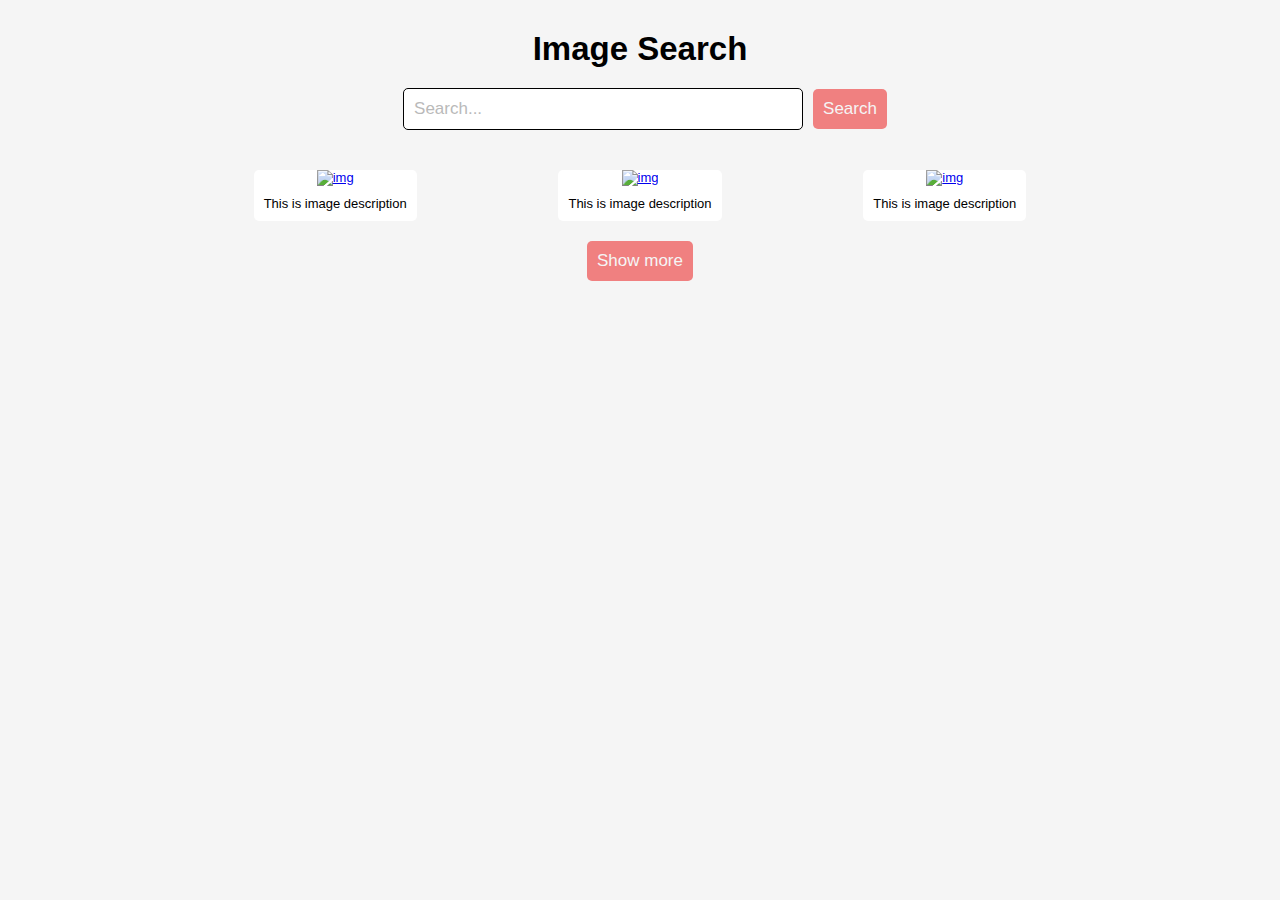
==== image-search/index.html @ 5860c16c "image search design and code refactor" ====
<!DOCTYPE html>
<html lang="en">

<head>
  <meta charset="UTF-8">
  <meta http-equiv="X-UA-Compatible" content="IE=edge">
  <meta name="viewport" content="width=device-width, initial-scale=1.0">
  <link rel="stylesheet" href="style.css">
  <script defer src="script.js"></script>
  <title>Image Search</title>
</head>

<body>
  <main class="container">
    <h1>Image Search</h1>
    <form>
      <input class="search-input" type="text" spellcheck="false" placeholder="Search...">
      <input class="search-button" type="submit" value="Search">
    </form>
    <div class="card-container">
      <div class="card-wrapper">
        <div class="img-card">
          <a href="https://www.google.com" target="blank">
            <img src="https://picsum.photos/id/0/5000/3333" alt="img">
          </a>
          <p>This is image description</p>
        </div>
        <div class="img-card">
          <a href="https://www.google.com" target="_blank">
            <img src="https://picsum.photos/id/0/5000/3333" alt="img">
          </a>
          <p>This is image description</p>
        </div>
        <div class="img-card">
          <a href="https://www.google.com" target="_blank">
            <img src="https://picsum.photos/id/0/5000/3333" alt="img">
          </a>
          <p>This is image description</p>
        </div>
      </div>
    </div>
    <div class="show-more">
      <input class="show-more-button" type="submit" value="Show more">
    </div>
  </main>
</body>

</html>
---- image-search/style.css ----
* {
  margin: 0;
  padding: 0;
  box-sizing: border-box;
  font-family: "Franklin Gothic Medium", "Arial Narrow", Arial, sans-serif;
}

html {
  font-size: 62.5%;
}

body {
  background-color: whitesmoke;
}

.container {
  margin: 3rem auto;
  text-align: center;
  width: 73%;
}

h1 {
  font-size: 3.3rem;
}

form {
  margin: 1rem;
  display: flex;
  align-items: center;
  justify-content: center;
}

input[type="text"] {
  padding: 1rem;
  width: 50%;
  max-width: 400px;
  border-radius: 5px;
  outline: none;
  border: 1px solid black;
  margin: 1rem;
  font-size: 1.7rem;
}
::placeholder {
  opacity: 0.5;
}

input[type="submit"] {
  padding: 1rem;
  border: none;
  border-radius: 5px;
  background-color: lightcoral;
  cursor: pointer;
  color: whitesmoke;
  font-size: 1.7rem;
  transition: background-color 0.4s ease-in-out;
}
.search-button:hover {
  background-color: #a95858;
}

.card-container {
  margin: 1rem;
}

.card-wrapper {
  display: flex;
  align-items: center;
  justify-content: space-around;
  flex-wrap: wrap;
}

.img-card {
  font-size: 1.3rem;
  background-color: white;
  border-radius: 5px;
  overflow: hidden;
  margin-top: 2rem;
}

img {
  width: 100%;
  height: 200px;
  object-fit: cover;
  user-select: none;
  cursor: pointer;
}
.img-card:hover img {
  transform: scale(1.05);
  transition: transform 0.5s ease-in-out;
}

.img-card p {
  padding: 1rem;
  text-align: left;
}

.show-more {
  margin: 20px auto;
}

@media screen and (max-width: 768px) {
  .container {
    width: 90%;
  }
  .img-card{
    width: 96%;
  }
  form {
    flex-direction: column;
  }
  input[type="text"] {
    margin-bottom: 2rem;
    width: 100%;
  }
}
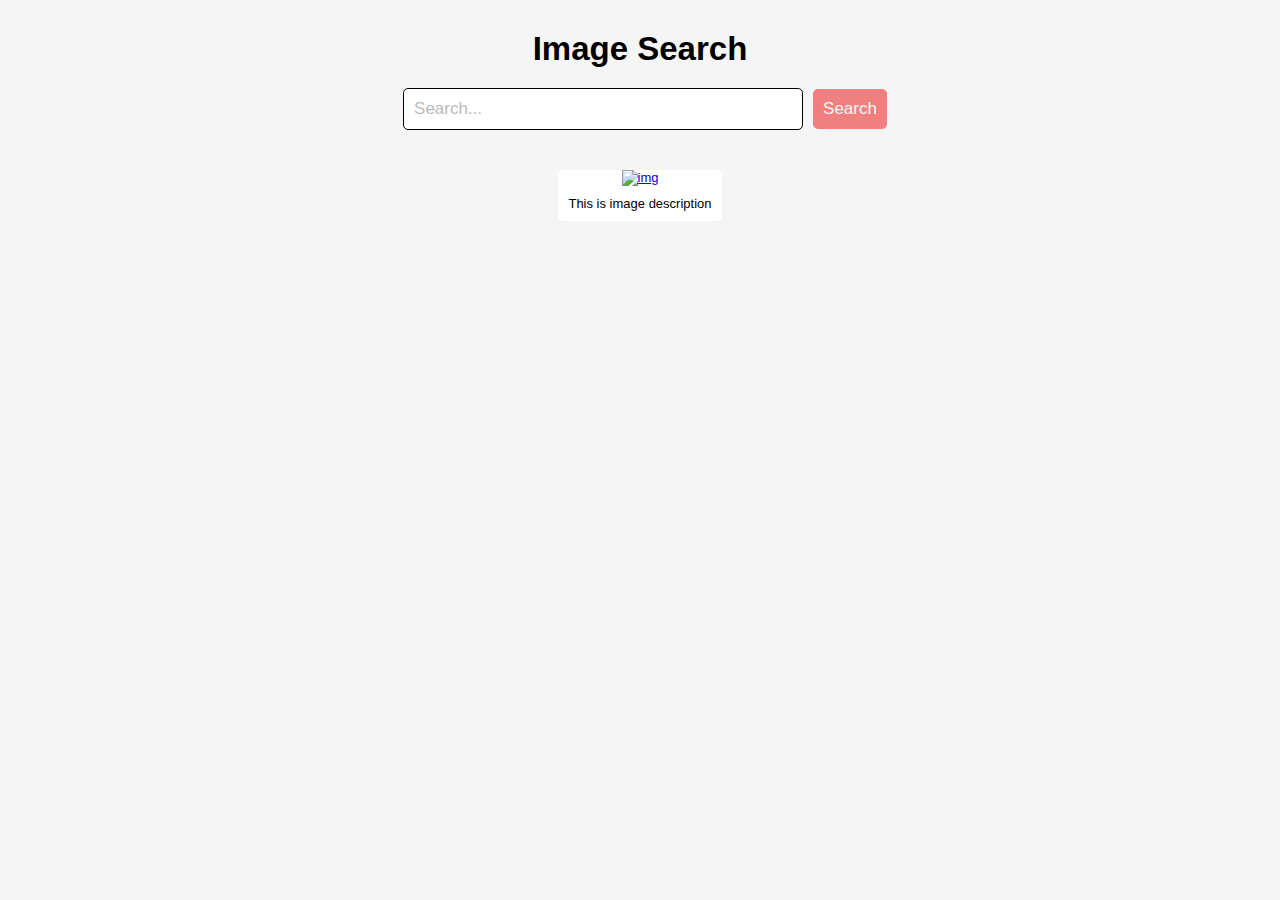
==== commit 7cab5c07: "Finished stopwatch" ====
--- a/image-search/index.html
+++ b/image-search/index.html
@@ -25,18 +25,12 @@
           </a>
           <p>This is image description</p>
         </div>
-        <div class="img-card">
+        <!-- <div class="img-card">
           <a href="https://www.google.com" target="_blank">
             <img src="https://picsum.photos/id/0/5000/3333" alt="img">
           </a>
           <p>This is image description</p>
-        </div>
-        <div class="img-card">
-          <a href="https://www.google.com" target="_blank">
-            <img src="https://picsum.photos/id/0/5000/3333" alt="img">
-          </a>
-          <p>This is image description</p>
-        </div>
+        </div> -->
       </div>
     </div>
     <div class="show-more">
--- a/image-search/style.css
+++ b/image-search/style.css
@@ -96,6 +96,7 @@
 
 .show-more {
   margin: 20px auto;
+  display: none;
 }
 
 @media screen and (max-width: 768px) {
